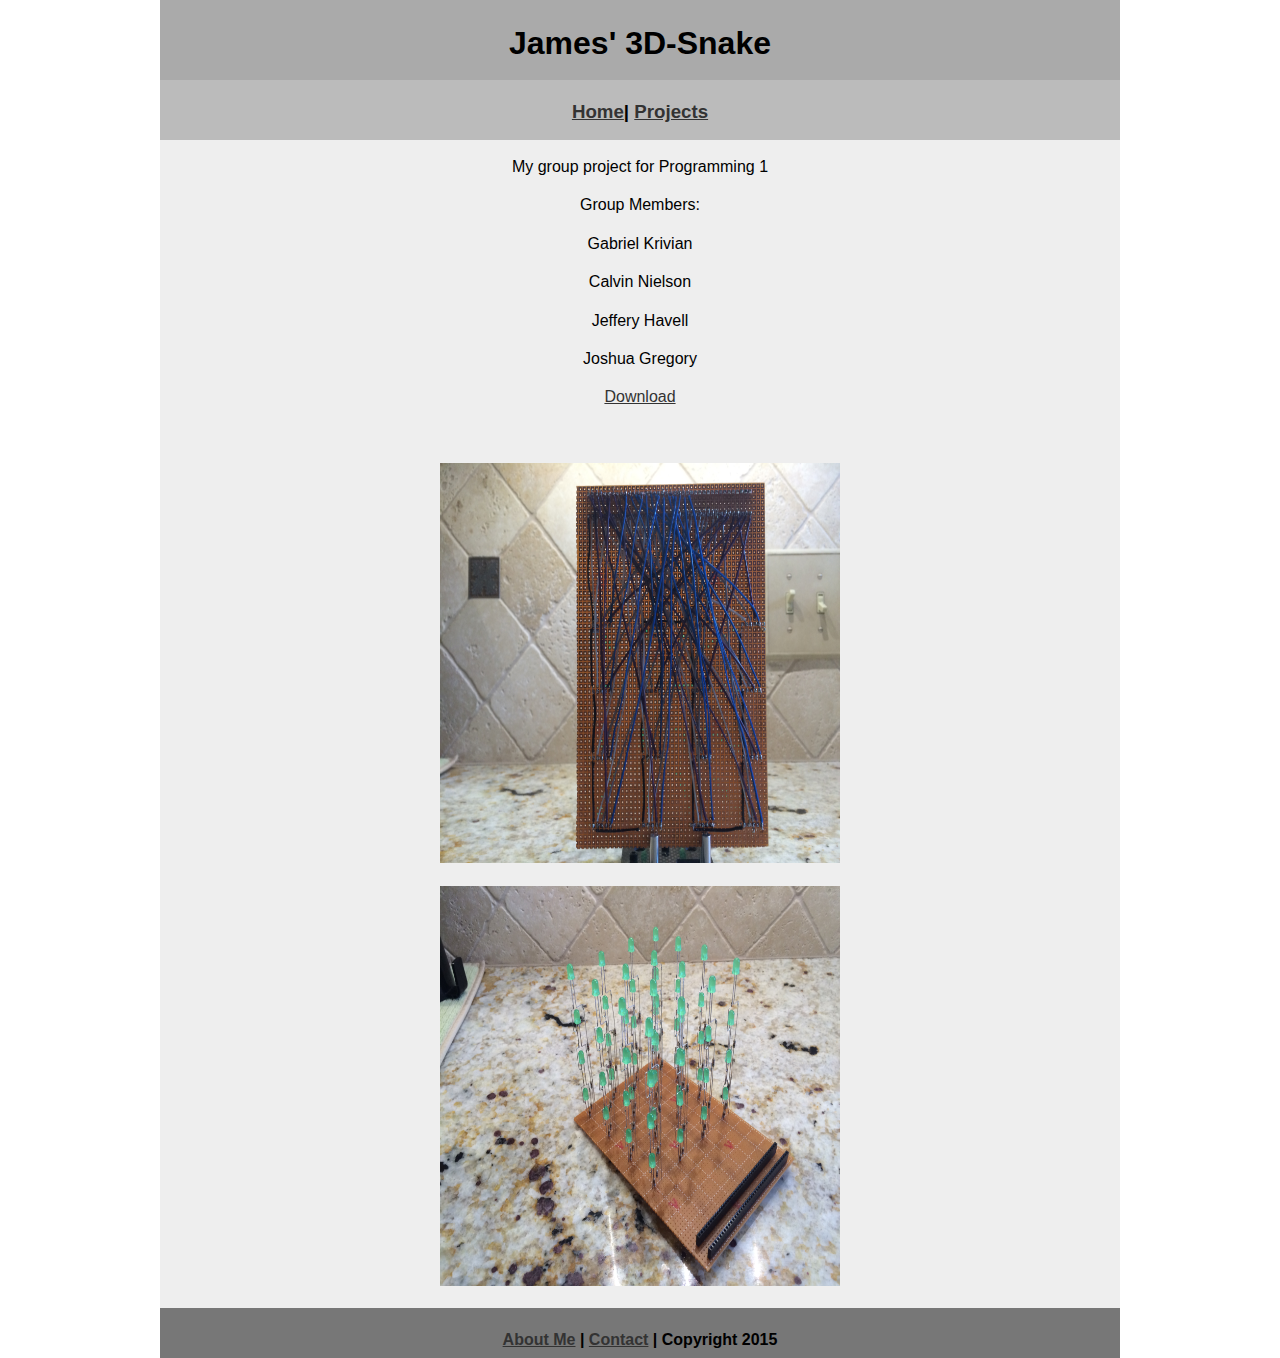
==== 3-DSnake.html @ 0cd9c348 "stuff" ====
<!DOCTYPE html>
<html class="homePage">
<head>
	<!-- This is a comment! Text here will be ignored by the browser. -->
	<meta charset="UTF-8">
	<title>portfolio</title>
	<link href="myCSS.css" rel="stylesheet" type="text/css">
</head>
<body>
<div class="container">
  <div class="header">
  	<h1>James' 3D-Snake  </h1>
  </div>
  <div class="nav">
    <h3><a href="index.html">Home</a>| <a href="projects.html">Projects</a></h3>
  </div>
  <div class="content">
    <p>My group project for Programming 1</p>
    <p>Group Members:</p>
    <p>Gabriel Krivian</p>
    <p>Calvin Nielson</p>
    <p>Jeffery Havell</p>
    <p>Joshua Gregory</p>
    <p><a href="3-DSnake.ino">Download</a></p>
    <p>&nbsp;</p>
    <p><img src="images/IMG_0923.JPG" width="400" height="400"></p>
    <p><img src="images/IMG_0917.JPG" width="400" height="400"></p>
  </div>
  <div class="footer">
    <h4><a href="aboutme.html">About Me</a> | <a href="contact.html">Contact</a> | Copyright 2015 </h4>
  </div>
</div>
</body>
</html>
---- myCSS.css ----
@charset "UTF-8";
/* This is a comment! Text here will be ignored by the browser. */
body {
     font: 100%/1.4 Verdana, Arial, Helvetica, sans-serif;
     background-color: #FFFFFF;
     margin: 0 auto;
     padding: 0;
     color: #000;
}

a:link {
     color: #333333;
}
a:visited {
     color: #AF9BD5;
}
a:hover, a:active, a:focus { 
     text-decoration: underline;
}
.homePage {
	background: #FFFFFF;
}
.container {
	width: 960px;
	margin: 0 auto;
	
}
.header {
	background: #AAAAAA;
	text-align: center;
	margin: 0px;
	padding: 5;
	float: left;
	width: 100%;
	height: 80px;
	
}
.nav {
	background: #BBBBBB;
	margin: 0px;
	padding: 5;
	float: left;
	width: 100%;
	height: 60px;
	text-align: center;
}
.content {
	background: #EEEEEE;
	margin: 0px;
	float: left;
	width: 100%;
	text-align: center;
}
.footer {
	background: #777777;
	margin: 0px;
	float: left;
	width: 100%;
	height: 50px;
	text-align: center;
}
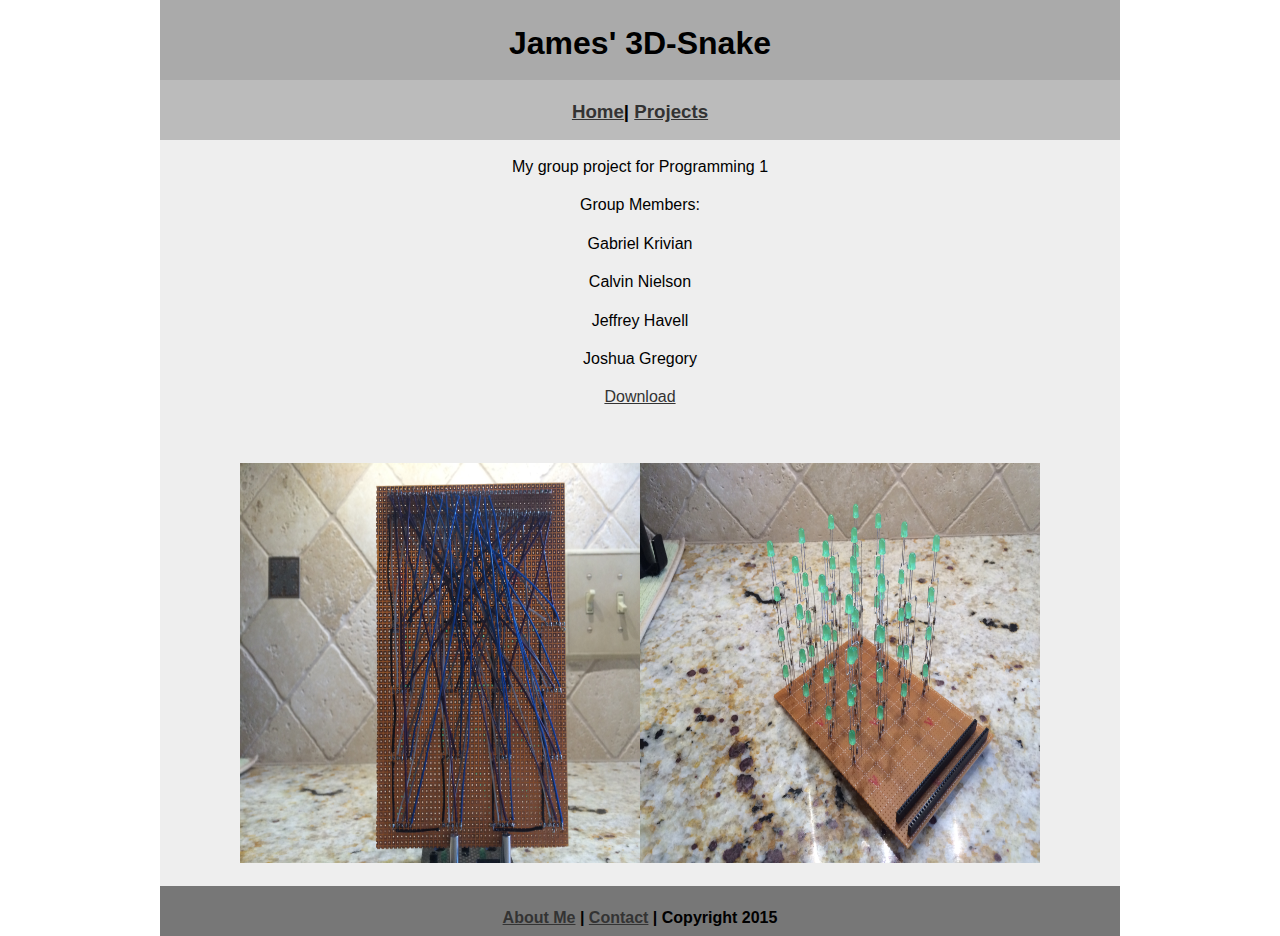
==== commit 483c7853: "change" ====
--- a/3-DSnake.html
+++ b/3-DSnake.html
@@ -19,12 +19,11 @@
     <p>Group Members:</p>
     <p>Gabriel Krivian</p>
     <p>Calvin Nielson</p>
-    <p>Jeffery Havell</p>
+    <p>Jeffrey Havell</p>
     <p>Joshua Gregory</p>
     <p><a href="3-DSnake.ino">Download</a></p>
     <p>&nbsp;</p>
-    <p><img src="images/IMG_0923.JPG" width="400" height="400"></p>
-    <p><img src="images/IMG_0917.JPG" width="400" height="400"></p>
+    <p><img src="images/IMG_0923.JPG" width="400" height="400"><img src="images/IMG_0917.JPG" width="400" height="400"></p>
   </div>
   <div class="footer">
     <h4><a href="aboutme.html">About Me</a> | <a href="contact.html">Contact</a> | Copyright 2015 </h4>
